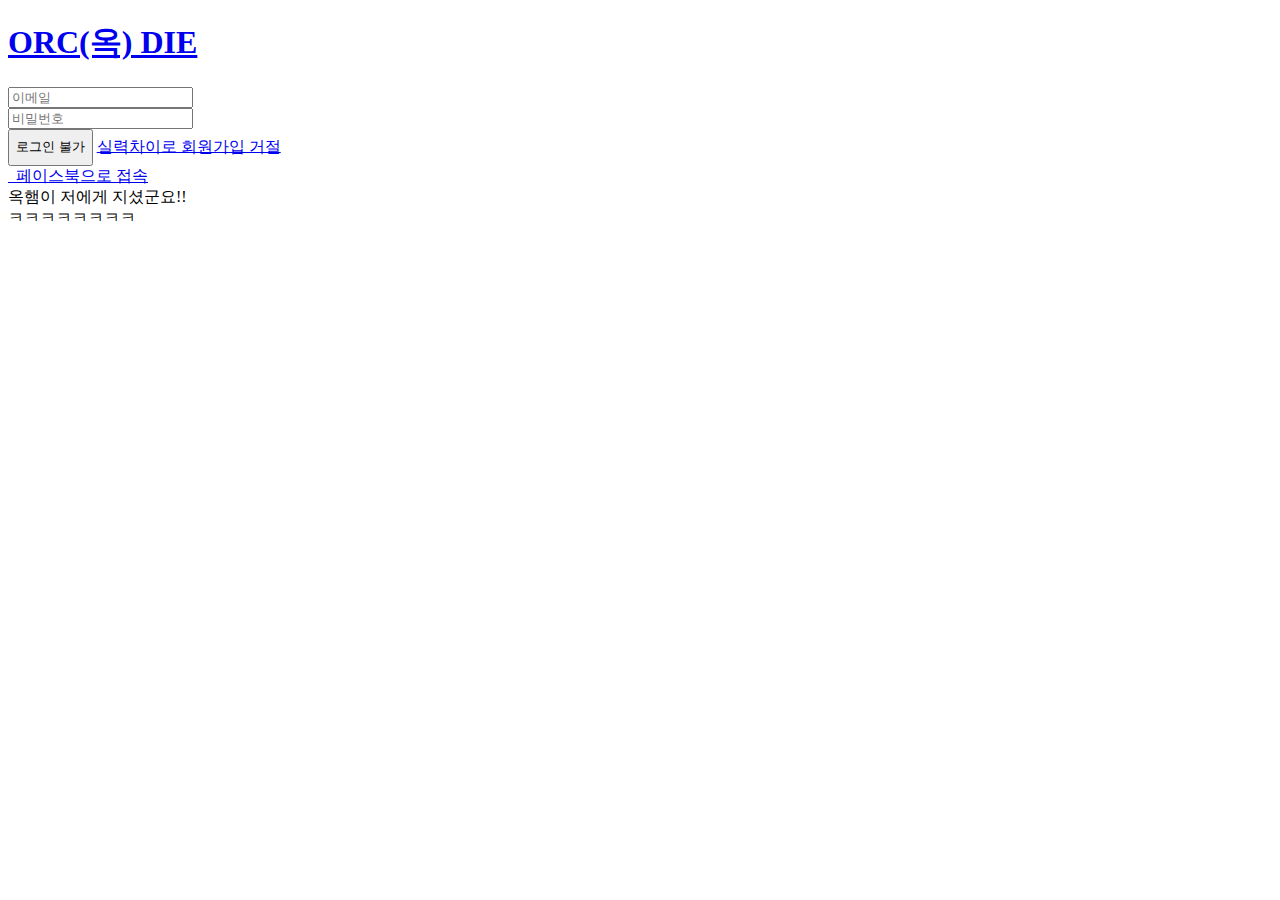
==== login.html @ d64e150c "Update login.html" ====
<!DOCTYPE html>
<!--
88           ,ad8888ba,   88         88 8888       88    ,ad8888ba,  88888888888 
88          d8"'    `"8b  88         88 88 88      88   d8"'    `"8b 88
88         d8'        `8b 88         88 88  88     88  d8'           88
88         88          88 88         88 88   88    88  88            8dev@Lounge
88         88          88 88         88 88    88   88  88      88888 88"""""""""
88         Y8,        ,8P Y8,        88 88     88  88  Y8,        88 88
88          Y8a.    .a8P  Y8a.       88 88      88 88  Y8a.    .a88  88
88888888888  `"Y8888Y"'    `"Y888888888 88       8888   `"Y88888P"   88888888888
     Copyright © 2015 Lounge. All rights reserved.
-->
<html lang="ko_KR">

  <head>
  	
    <meta http-equiv="X-UA-Compatible" content="IE=edge,chrome=1">
    <title>로그인 :: Lounge</title>
    <meta http-equiv="Content-Type" content="text/html; charset=utf-8">
    <meta name="viewport" content="width=device-width, initial-scale=1, maximum-scale=1.0, minimum-scale=0.5">
    <link href="http://s3.amazonaws.com/codecademy-content/courses/ltp/css/shift.css" rel="stylesheet">
    <link rel="stylesheet" href="http://s3.amazonaws.com/codecademy-content/courses/ltp/css/bootstrap.css">
    <link rel="stylesheet" href="css/login.css">
    <link rel="apple-touch-icon-precomposed" href="//sk2.op.gg/icon/Icon-72.png?v2"/>
    <link rel="apple-touch-icon-precomposed" sizes="72x72" href="//sk2.op.gg/icon/Icon-72.png?v2"/>
    <link rel="apple-touch-icon-precomposed" sizes="114x114" href="//sk2.op.gg/icon/Icon@2x.png?v2"/>
    <link rel="apple-touch-icon-precomposed" sizes="144x144" href="//sk2.op.gg/icon/Icon-144.png?v2"/>
    <meta name="apple-mobile-web-app-status-bar-style" content="black"/>
    <meta name="format-detection" content="telephone=no">
    <meta name="autocomplete" content="off">
    <link href="//sk2.op.gg/css2/min.css?1433502019" rel="stylesheet" type="text/css">
    <link href="//sk2.op.gg/css2/min.page.css?1433502019" rel="stylesheet" type="text/css">
    <link href="//sk2.op.gg/css2/min.page2.css?1433502019" rel="stylesheet" type="text/css">
    <link href="//sk2.op.gg/css2/min.mobile.css?1433502019" rel="stylesheet" type="text/css">
    <script type="text/javascript" async="" src="https://secure.statcounter.com/counter/counter.js"></script>
    <script async="" src="//www.google-analytics.com/analytics.js"></script>
    <script id="facebook-jssdk" src="//connect.facebook.net/en_US/sdk.js"></script>
    <script type="text/javascript" src="//sk2.op.gg/js2/lib/jquery-1.11.1.min.js"></script>
    <link href="//sk2.op.gg/lib/font-awesome/css/font-awesome.min.css" rel="stylesheet">
  </head>

  <body>
  	<script>
			$(function(){
			$('.VerticalMiniForm .Form .Input input')
			.on('focus', function(){
			$(this).closest('.input').addClass('focus');
			})
			.on('blur', function(){
			$(this).closest('.input').removeClass('focus');
			})
			})
		</script>
		<div class="PhotoScreen">
			<!--<div class="PhotoScreenBg" style="background-image: url(//4.bp.blogspot.com/-E10nk83X-JI/T1Ok7vS42QI/AAAAAAAAAGA/jNvfJCbXcH0/s1600/lounge.jpg)">-->
			<div class="PhotoScreenBg" style="background-image: url(//i.imgur.com/axhg2GW.jpg)">
				<div class="PhotoScreenBgVinetter"></div>
					<div class="PhotoScreenBgPattern"></div>
					</div>
					<script>
						$(function(){
							$('.VerticalMiniForm .Form .Input input')
								.on('focus', function(){
								$(this).closest('.Input').addClass('focus');
							})
								.on('blur', function(){
								$(this).closest('.Input').removeClass('focus');
							})
						})
					</script>
					<div class="PhotoScreenContent">
						<div class="Center">
							<div class="VerticalMiniForm LoginForm">
								<div class="Logo">
									<h1><a href="/">ORC(옥) DIE</a></h1>
									<!--<h1><a href="/"><img src="//sk2.op.gg/images/global_logo_index.png"></a></h1>-->
								</div>
								<div class="Form">
									<form action="/member/ajax/login.json/" method="post" class="kajax">
										<input type="hidden" name="referer" value="http://lounge.parseapp.com/">
										<div class="Input Email">
											<span class="title"><i class="icon-user"></i></span>
											<span class="input"><input type="text" class="Email" name="identifier" placeholder="이메일"></span>
										</div>
										<div class="Input Password">
											<span class="title"><i class="icon-key"></i></span>
											<span class="input"><input type="password" class="Password" name="password" placeholder="비밀번호"></span>
												<div class="Icon"><a href="/member/find" class="tip" original-title="비밀번호 찾기"><i class="icon-question-sign"></i></a></div>
												</div>
											<div class="Buttons">
												<button class="opButton green login">로그인 불가</button>
												<a href="/member/join/" class="opButton blue joinLink">실력차이로 회원가입 거절</a>
											</div>
											<div class="ThirdPartyLoginButtons">
												<a href="#" class="opButton ThirdPartyLoginButton LoginButtonWithFacebook" onclick="Login.loginWithFacebook(this); return false;">
													<i class="icon-facebook icon-large"></i>
													&nbsp;
													페이스북으로 접속
												</a>
											</div>
										</form>
									</div>
									<div class="FormDesc">
										옥햄이 저에게 지셨군요!!
									</div>
								</div>
							</div>
						</div>
						<div class="PhotoInformation">
							ㅋㅋㅋㅋㅋㅋㅋㅋ
						</div>
					</div>
				</div>
			</div>
			<div id="fb-root" class=" fb_reset"><div style="position: absolute; top: -10000px; height: 0px; width: 0px;"><div><iframe name="fb_xdm_frame_https" frameborder="0" allowtransparency="true" allowfullscreen="true" scrolling="no" id="fb_xdm_frame_https" aria-hidden="true" title="Facebook Cross Domain Communication Frame" tabindex="-1" src="https://s-static.ak.facebook.com/connect/xd_arbiter/1ldYU13brY_.js?version=41#channel=f32e57d11c&amp;origin=https%3A%2F%2Fwww.op.gg" style="border: none;"></iframe></div></div><div style="position: absolute; top: -10000px; height: 0px; width: 0px;"><div></div></div></div>
				<script type="text/javascript">
					(function(i,s,o,g,r,a,m){i['GoogleAnalyticsObject']=r;i[r]=i[r]||function(){
					(i[r].q=i[r].q||[]).push(arguments)},i[r].l=1*new Date();a=s.createElement(o),
					m=s.getElementsByTagName(o)[0];a.async=1;a.src=g;m.parentNode.insertBefore(a,m)
					})(window,document,'script','//www.google-analytics.com/analytics.js','ga');
				</script>
				<script async src="//pagead2.googlesyndication.com/pagead/js/adsbygoogle.js"></script>
  </body>
</html>
---- css/login.css ----
.Form .Email,
.Form .Password {
  position: relative;
  -webkit-box-sizing: border-box;
     -moz-box-sizing: border-box;
          box-sizing: border-box;
  padding: auto;
  height: auto;
  margin: 0 auto;
}
.Form .Buttons .opButton,
.Form .ThirdPartyLoginButtons .opButton {
  height: 37px;
}
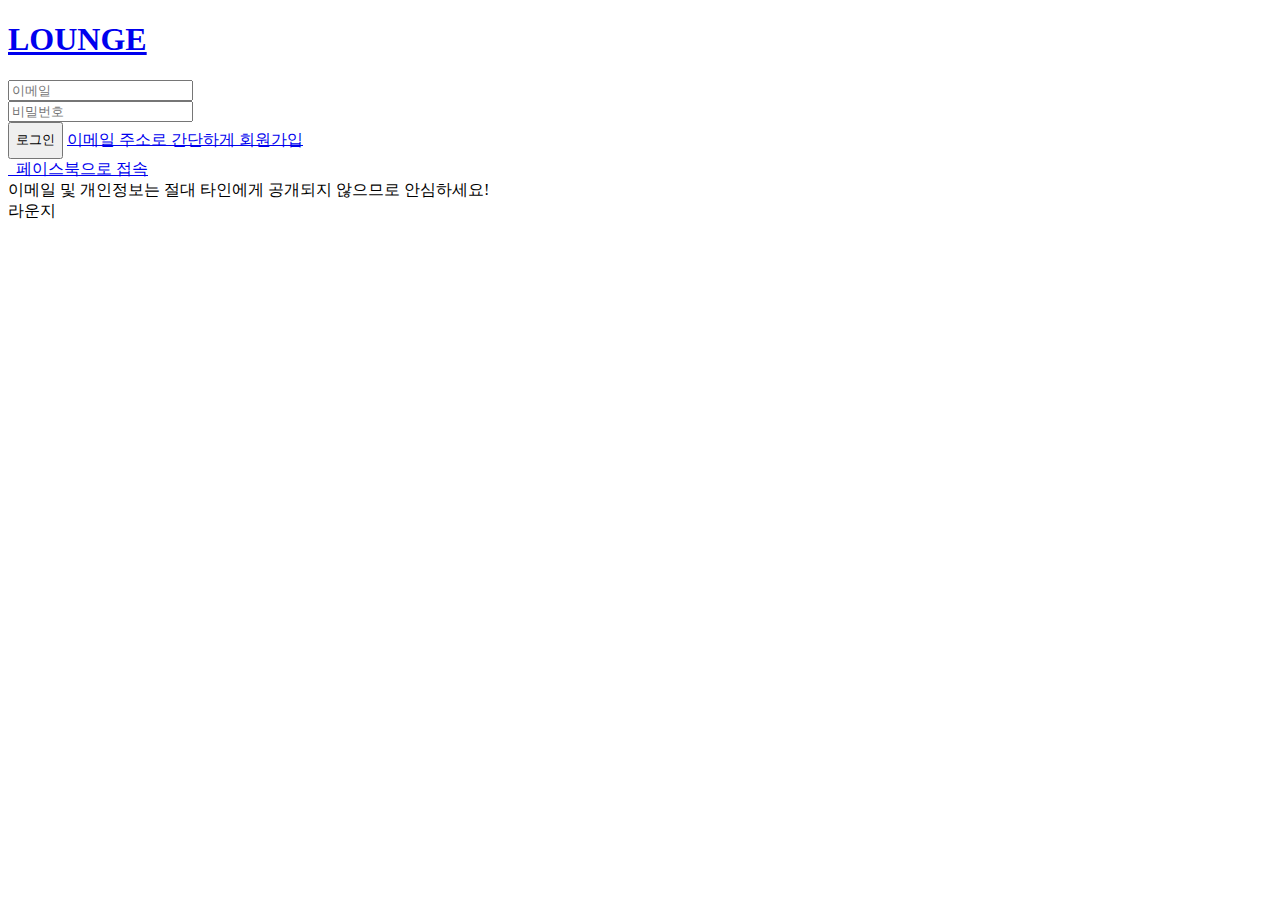
==== commit e2cdda24: "Update login.html" ====
--- a/login.html
+++ b/login.html
@@ -41,7 +41,7 @@
 
   <body>
   	<script>
-			$(function(){
+		$(function(){
 			$('.VerticalMiniForm .Form .Input input')
 			.on('focus', function(){
 			$(this).closest('.input').addClass('focus');
@@ -49,76 +49,75 @@
 			.on('blur', function(){
 			$(this).closest('.input').removeClass('focus');
 			})
-			})
-		</script>
-		<div class="PhotoScreen">
-			<!--<div class="PhotoScreenBg" style="background-image: url(//4.bp.blogspot.com/-E10nk83X-JI/T1Ok7vS42QI/AAAAAAAAAGA/jNvfJCbXcH0/s1600/lounge.jpg)">-->
-			<div class="PhotoScreenBg" style="background-image: url(//i.imgur.com/axhg2GW.jpg)">
-				<div class="PhotoScreenBgVinetter"></div>
-					<div class="PhotoScreenBgPattern"></div>
-					</div>
-					<script>
-						$(function(){
-							$('.VerticalMiniForm .Form .Input input')
-								.on('focus', function(){
-								$(this).closest('.Input').addClass('focus');
-							})
-								.on('blur', function(){
-								$(this).closest('.Input').removeClass('focus');
-							})
+		})
+	</script>
+	<div class="PhotoScreen">
+		<div class="PhotoScreenBg" style="background-image: url(//4.bp.blogspot.com/-E10nk83X-JI/T1Ok7vS42QI/AAAAAAAAAGA/jNvfJCbXcH0/s1600/lounge.jpg)">
+			<div class="PhotoScreenBgVinetter"></div>
+				<div class="PhotoScreenBgPattern"></div>
+				</div>
+				<script>
+					$(function(){
+						$('.VerticalMiniForm .Form .Input input')
+							.on('focus', function(){
+							$(this).closest('.Input').addClass('focus');
 						})
-					</script>
-					<div class="PhotoScreenContent">
-						<div class="Center">
-							<div class="VerticalMiniForm LoginForm">
-								<div class="Logo">
-									<h1><a href="/">ORC(옥) DIE</a></h1>
-									<!--<h1><a href="/"><img src="//sk2.op.gg/images/global_logo_index.png"></a></h1>-->
+							.on('blur', function(){
+							$(this).closest('.Input').removeClass('focus');
+						})
+					})
+				</script>
+				<div class="PhotoScreenContent">
+					<div class="Center">
+						<div class="VerticalMiniForm LoginForm">
+							<div class="Logo">
+								<h1><a href="/">LOUNGE</a></h1>
+								<!--<h1><a href="/"><img src="//sk2.op.gg/images/global_logo_index.png"></a></h1>-->
+							</div>
+							<div class="Form">
+								<form action="/member/ajax/login.json/" method="post" class="kajax">
+									<input type="hidden" name="referer" value="http://lounge.parseapp.com/">
+									<div class="Input Email">
+										<span class="title"><i class="icon-user"></i></span>
+										<span class="input"><input type="text" class="Email" name="identifier" placeholder="이메일"></span>
+									</div>
+									<div class="Input Password">
+										<span class="title"><i class="icon-key"></i></span>
+										<span class="input"><input type="password" class="Password" name="password" placeholder="비밀번호"></span>
+											<div class="Icon"><a href="/member/find" class="tip" original-title="비밀번호 찾기"><i class="icon-question-sign"></i></a></div>
+											</div>
+										<div class="Buttons">
+											<button class="opButton green login">로그인</button>
+											<a href="/singup.html" class="opButton blue joinLink">이메일 주소로 간단하게 회원가입</a>
+										</div>
+										<div class="ThirdPartyLoginButtons">
+											<a href="#" class="opButton ThirdPartyLoginButton LoginButtonWithFacebook" onclick="Login.loginWithFacebook(this); return false;">
+												<i class="icon-facebook icon-large"></i>
+												&nbsp;
+												페이스북으로 접속
+											</a>
+										</div>
+									</form>
 								</div>
-								<div class="Form">
-									<form action="/member/ajax/login.json/" method="post" class="kajax">
-										<input type="hidden" name="referer" value="http://lounge.parseapp.com/">
-										<div class="Input Email">
-											<span class="title"><i class="icon-user"></i></span>
-											<span class="input"><input type="text" class="Email" name="identifier" placeholder="이메일"></span>
-										</div>
-										<div class="Input Password">
-											<span class="title"><i class="icon-key"></i></span>
-											<span class="input"><input type="password" class="Password" name="password" placeholder="비밀번호"></span>
-												<div class="Icon"><a href="/member/find" class="tip" original-title="비밀번호 찾기"><i class="icon-question-sign"></i></a></div>
-												</div>
-											<div class="Buttons">
-												<button class="opButton green login">로그인 불가</button>
-												<a href="/member/join/" class="opButton blue joinLink">실력차이로 회원가입 거절</a>
-											</div>
-											<div class="ThirdPartyLoginButtons">
-												<a href="#" class="opButton ThirdPartyLoginButton LoginButtonWithFacebook" onclick="Login.loginWithFacebook(this); return false;">
-													<i class="icon-facebook icon-large"></i>
-													&nbsp;
-													페이스북으로 접속
-												</a>
-											</div>
-										</form>
-									</div>
-									<div class="FormDesc">
-										옥햄이 저에게 지셨군요!!
-									</div>
+								<div class="FormDesc">
+									이메일 및 개인정보는 절대 타인에게 공개되지 않으므로 안심하세요!
 								</div>
 							</div>
 						</div>
-						<div class="PhotoInformation">
-							ㅋㅋㅋㅋㅋㅋㅋㅋ
-						</div>
+					</div>
+					<div class="PhotoInformation">
+						라운지
 					</div>
 				</div>
 			</div>
-			<div id="fb-root" class=" fb_reset"><div style="position: absolute; top: -10000px; height: 0px; width: 0px;"><div><iframe name="fb_xdm_frame_https" frameborder="0" allowtransparency="true" allowfullscreen="true" scrolling="no" id="fb_xdm_frame_https" aria-hidden="true" title="Facebook Cross Domain Communication Frame" tabindex="-1" src="https://s-static.ak.facebook.com/connect/xd_arbiter/1ldYU13brY_.js?version=41#channel=f32e57d11c&amp;origin=https%3A%2F%2Fwww.op.gg" style="border: none;"></iframe></div></div><div style="position: absolute; top: -10000px; height: 0px; width: 0px;"><div></div></div></div>
-				<script type="text/javascript">
-					(function(i,s,o,g,r,a,m){i['GoogleAnalyticsObject']=r;i[r]=i[r]||function(){
-					(i[r].q=i[r].q||[]).push(arguments)},i[r].l=1*new Date();a=s.createElement(o),
-					m=s.getElementsByTagName(o)[0];a.async=1;a.src=g;m.parentNode.insertBefore(a,m)
-					})(window,document,'script','//www.google-analytics.com/analytics.js','ga');
-				</script>
-				<script async src="//pagead2.googlesyndication.com/pagead/js/adsbygoogle.js"></script>
+		</div>
+		<div id="fb-root" class=" fb_reset"><div style="position: absolute; top: -10000px; height: 0px; width: 0px;"><div><iframe name="fb_xdm_frame_https" frameborder="0" allowtransparency="true" allowfullscreen="true" scrolling="no" id="fb_xdm_frame_https" aria-hidden="true" title="Facebook Cross Domain Communication Frame" tabindex="-1" src="https://s-static.ak.facebook.com/connect/xd_arbiter/1ldYU13brY_.js?version=41#channel=f32e57d11c&amp;origin=https%3A%2F%2Fwww.op.gg" style="border: none;"></iframe></div></div><div style="position: absolute; top: -10000px; height: 0px; width: 0px;"><div></div></div></div>
+			<script type="text/javascript">
+				(function(i,s,o,g,r,a,m){i['GoogleAnalyticsObject']=r;i[r]=i[r]||function(){
+				(i[r].q=i[r].q||[]).push(arguments)},i[r].l=1*new Date();a=s.createElement(o),
+				m=s.getElementsByTagName(o)[0];a.async=1;a.src=g;m.parentNode.insertBefore(a,m)
+				})(window,document,'script','//www.google-analytics.com/analytics.js','ga');
+			</script>
+			<script async src="//pagead2.googlesyndication.com/pagead/js/adsbygoogle.js"></script>
   </body>
 </html>
